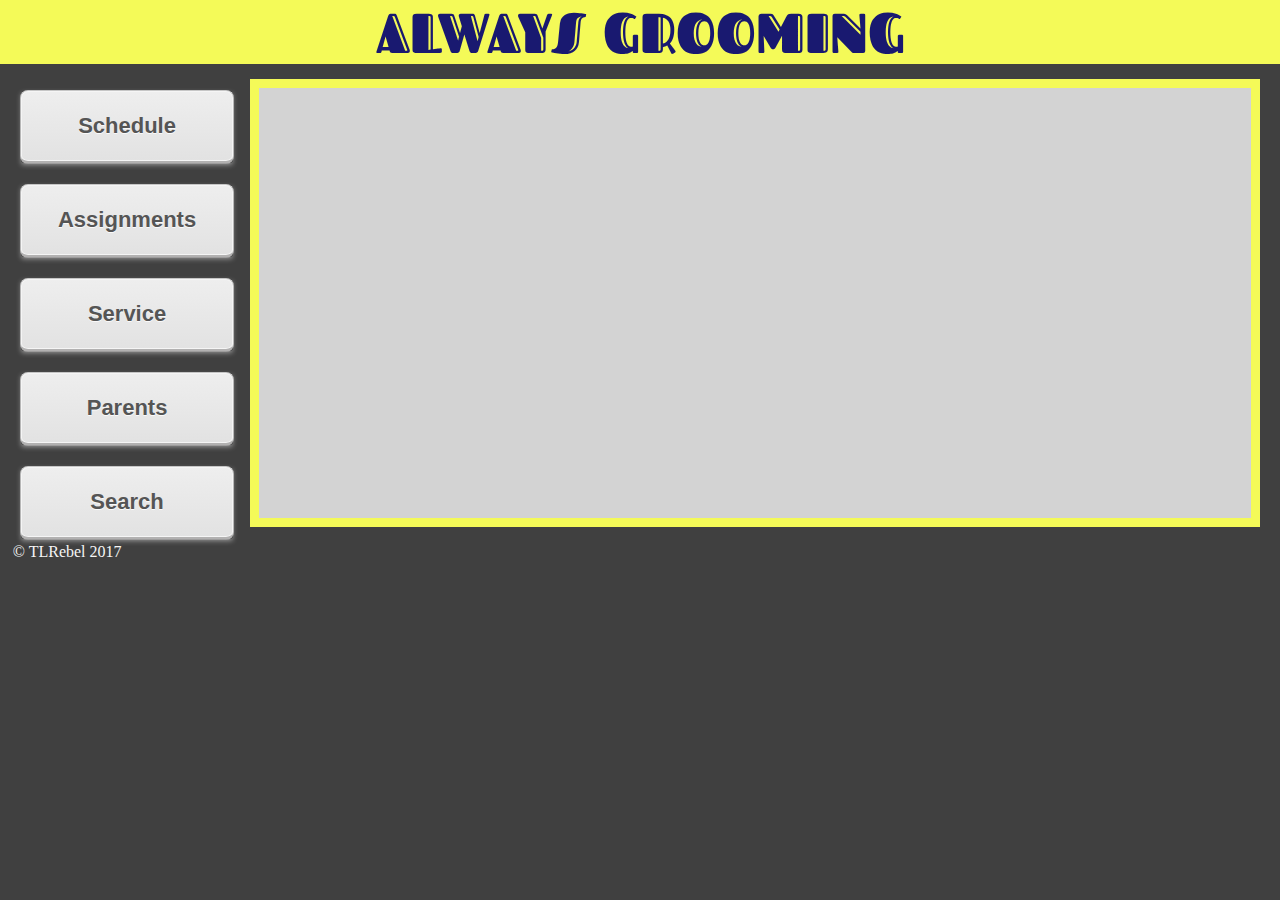
==== index.html @ d345a67b "changed object tags to iframe tags due to bug with object tags with scroll bar." ====
<!DOCTYPE html>
<html lang="en">
    <head>
        <meta charset="utf-8">
        <meta http-equiv="X-UA-Compatible" content="IE=edge">
        <meta name="viewport" content="width=device-width, initial-scale=1">
        <meta name="description" content="Maggie's Groomer site is for the staff working as pet groomers to make things easier for them.">
        <link rel="icon" type="image/png" href="ag.ico">
        <link rel="stylesheet" href="necolasNormalize.css">
        <link rel="stylesheet" href="indexStyle.css"> 
        <link href="https://fonts.googleapis.com/css?family=Fascinate+Inline" rel="stylesheet">
        <script type="text/javascript" src="showNhide.js"></script>
        <title>Always Grooming</title>
    </head>
    <body>
        <h1>ALWAYS GROOMING</h1>
        
        <!-- to display selected links in here for bigger screens -->
        <div id="display"> </div>
        
        <!-- buttons for desktop -->
        <div id="buttons">
        <a href = "#" class="first" onclick="javascript:calender('display', '<iframe src = \'https://calendar.google.com/calendar/embed?src=o9qb4u58aa0vdfsba6hbmu50co%40group.calendar.google.com&ctz=America/New_York\' ></iframe>')">Schedule</a>  
            
        <!-- drop down menu button for desktop -->
        <div>
            <a onclick= "javascript:big()" class="second">Assignments</a>
            <div id="bigDropDown" class="dropdownContent">
                <a href="#" onclick="javascript:morning('display', '<iframe src = \'morningShifts.html\' ></iframe>')">Morning Shift</a>
                <a href="#" onclick="javascript:evening('display', '<iframe src = \'eveningShifts.html\' ></iframe>')">Evening Shift</a>
            </div>
        </div>
      
        <a href = "#" class="third" onclick="javascript:orderList('display', '<iframe src=\'service.html\'></iframe>')">Service</a>
            
        <a href = "#" class="fourth" onclick="javascript:info('display', '<iframe src=\'parentInfo.html\'></iframe>')">Parents</a>
            
        <a href = "#" class="fifth" onclick="javascript:hunt()">Search</a> 
        </div>
        
        <!-- buttons for smaller screens -->
        <div id="tinyButtons">
        <a href = "https://calendar.google.com/calendar/embed?src=o9qb4u58aa0vdfsba6hbmu50co%40group.calendar.google.com&ctz=America/New_York" class="first">Schedule</a>
            
        <!-- drop down menu button for smaller screens -->
        <div>
            <a onclick= "javascript:small()" class="second">Assignments</a>
            <div id="smallDropDown" class="dropdownContent">
                <a href="morningShifts.html">Morning Shifts</a>
                <a href="eveningShifts.html">Evening Shifts</a>
            </div>
        </div> 
        <a href = "service.html" class="third">Service</a>
        <a href = "parentInfo.html" class="fourth">Parents</a>
        <a href = "#" class="fifth">Search</a>
        </div>
        <footer>
            <p>&copy; TLRebel 2017</p>
        </footer>
    </body>
</html>
---- necolasNormalize.css ----
/*! normalize.css v7.0.0 | MIT License | github.com/necolas/normalize.css */

/* Document
   ========================================================================== */

/**
 * 1. Correct the line height in all browsers.
 * 2. Prevent adjustments of font size after orientation changes in
 *    IE on Windows Phone and in iOS.
 */

html {
  line-height: 1.15; /* 1 */
  -ms-text-size-adjust: 100%; /* 2 */
  -webkit-text-size-adjust: 100%; /* 2 */
}

/* Sections
   ========================================================================== */

/**
 * Remove the margin in all browsers (opinionated).
 */

body {
  margin: 0;
}

/**
 * Add the correct display in IE 9-.
 */

article,
aside,
footer,
header,
nav,
section {
  display: block;
}

/**
 * Correct the font size and margin on `h1` elements within `section` and
 * `article` contexts in Chrome, Firefox, and Safari.
 */

h1 {
  font-size: 2em;
  margin: 0.67em 0;
}

/* Grouping content
   ========================================================================== */

/**
 * Add the correct display in IE 9-.
 * 1. Add the correct display in IE.
 */

figcaption,
figure,
main { /* 1 */
  display: block;
}

/**
 * Add the correct margin in IE 8.
 */

figure {
  margin: 1em 40px;
}

/**
 * 1. Add the correct box sizing in Firefox.
 * 2. Show the overflow in Edge and IE.
 */

hr {
  box-sizing: content-box; /* 1 */
  height: 0; /* 1 */
  overflow: visible; /* 2 */
}

/**
 * 1. Correct the inheritance and scaling of font size in all browsers.
 * 2. Correct the odd `em` font sizing in all browsers.
 */

pre {
  font-family: monospace, monospace; /* 1 */
  font-size: 1em; /* 2 */
}

/* Text-level semantics
   ========================================================================== */

/**
 * 1. Remove the gray background on active links in IE 10.
 * 2. Remove gaps in links underline in iOS 8+ and Safari 8+.
 */

a {
  background-color: transparent; /* 1 */
  -webkit-text-decoration-skip: objects; /* 2 */
}

/**
 * 1. Remove the bottom border in Chrome 57- and Firefox 39-.
 * 2. Add the correct text decoration in Chrome, Edge, IE, Opera, and Safari.
 */

abbr[title] {
  border-bottom: none; /* 1 */
  text-decoration: underline; /* 2 */
  text-decoration: underline dotted; /* 2 */
}

/**
 * Prevent the duplicate application of `bolder` by the next rule in Safari 6.
 */

b,
strong {
  font-weight: inherit;
}

/**
 * Add the correct font weight in Chrome, Edge, and Safari.
 */

b,
strong {
  font-weight: bolder;
}

/**
 * 1. Correct the inheritance and scaling of font size in all browsers.
 * 2. Correct the odd `em` font sizing in all browsers.
 */

code,
kbd,
samp {
  font-family: monospace, monospace; /* 1 */
  font-size: 1em; /* 2 */
}

/**
 * Add the correct font style in Android 4.3-.
 */

dfn {
  font-style: italic;
}

/**
 * Add the correct background and color in IE 9-.
 */

mark {
  background-color: #ff0;
  color: #000;
}

/**
 * Add the correct font size in all browsers.
 */

small {
  font-size: 80%;
}

/**
 * Prevent `sub` and `sup` elements from affecting the line height in
 * all browsers.
 */

sub,
sup {
  font-size: 75%;
  line-height: 0;
  position: relative;
  vertical-align: baseline;
}

sub {
  bottom: -0.25em;
}

sup {
  top: -0.5em;
}

/* Embedded content
   ========================================================================== */

/**
 * Add the correct display in IE 9-.
 */

audio,
video {
  display: inline-block;
}

/**
 * Add the correct display in iOS 4-7.
 */

audio:not([controls]) {
  display: none;
  height: 0;
}

/**
 * Remove the border on images inside links in IE 10-.
 */

img {
  border-style: none;
}

/**
 * Hide the overflow in IE.
 */

svg:not(:root) {
  overflow: hidden;
}

/* Forms
   ========================================================================== */

/**
 * 1. Change the font styles in all browsers (opinionated).
 * 2. Remove the margin in Firefox and Safari.
 */

button,
input,
optgroup,
select,
textarea {
  font-family: sans-serif; /* 1 */
  font-size: 100%; /* 1 */
  line-height: 1.15; /* 1 */
  margin: 0; /* 2 */
}

/**
 * Show the overflow in IE.
 * 1. Show the overflow in Edge.
 */

button,
input { /* 1 */
  overflow: visible;
}

/**
 * Remove the inheritance of text transform in Edge, Firefox, and IE.
 * 1. Remove the inheritance of text transform in Firefox.
 */

button,
select { /* 1 */
  text-transform: none;
}

/**
 * 1. Prevent a WebKit bug where (2) destroys native `audio` and `video`
 *    controls in Android 4.
 * 2. Correct the inability to style clickable types in iOS and Safari.
 */

button,
html [type="button"], /* 1 */
[type="reset"],
[type="submit"] {
  -webkit-appearance: button; /* 2 */
}

/**
 * Remove the inner border and padding in Firefox.
 */

button::-moz-focus-inner,
[type="button"]::-moz-focus-inner,
[type="reset"]::-moz-focus-inner,
[type="submit"]::-moz-focus-inner {
  border-style: none;
  padding: 0;
}

/**
 * Restore the focus styles unset by the previous rule.
 */

button:-moz-focusring,
[type="button"]:-moz-focusring,
[type="reset"]:-moz-focusring,
[type="submit"]:-moz-focusring {
  outline: 1px dotted ButtonText;
}

/**
 * Correct the padding in Firefox.
 */

fieldset {
  padding: 0.35em 0.75em 0.625em;
}

/**
 * 1. Correct the text wrapping in Edge and IE.
 * 2. Correct the color inheritance from `fieldset` elements in IE.
 * 3. Remove the padding so developers are not caught out when they zero out
 *    `fieldset` elements in all browsers.
 */

legend {
  box-sizing: border-box; /* 1 */
  color: inherit; /* 2 */
  display: table; /* 1 */
  max-width: 100%; /* 1 */
  padding: 0; /* 3 */
  white-space: normal; /* 1 */
}

/**
 * 1. Add the correct display in IE 9-.
 * 2. Add the correct vertical alignment in Chrome, Firefox, and Opera.
 */

progress {
  display: inline-block; /* 1 */
  vertical-align: baseline; /* 2 */
}

/**
 * Remove the default vertical scrollbar in IE.
 */

textarea {
  overflow: auto;
}

/**
 * 1. Add the correct box sizing in IE 10-.
 * 2. Remove the padding in IE 10-.
 */

[type="checkbox"],
[type="radio"] {
  box-sizing: border-box; /* 1 */
  padding: 0; /* 2 */
}

/**
 * Correct the cursor style of increment and decrement buttons in Chrome.
 */

[type="number"]::-webkit-inner-spin-button,
[type="number"]::-webkit-outer-spin-button {
  height: auto;
}

/**
 * 1. Correct the odd appearance in Chrome and Safari.
 * 2. Correct the outline style in Safari.
 */

[type="search"] {
  -webkit-appearance: textfield; /* 1 */
  outline-offset: -2px; /* 2 */
}

/**
 * Remove the inner padding and cancel buttons in Chrome and Safari on macOS.
 */

[type="search"]::-webkit-search-cancel-button,
[type="search"]::-webkit-search-decoration {
  -webkit-appearance: none;
}

/**
 * 1. Correct the inability to style clickable types in iOS and Safari.
 * 2. Change font properties to `inherit` in Safari.
 */

::-webkit-file-upload-button {
  -webkit-appearance: button; /* 1 */
  font: inherit; /* 2 */
}

/* Interactive
   ========================================================================== */

/*
 * Add the correct display in IE 9-.
 * 1. Add the correct display in Edge, IE, and Firefox.
 */

details, /* 1 */
menu {
  display: block;
}

/*
 * Add the correct display in all browsers.
 */

summary {
  display: list-item;
}

/* Scripting
   ========================================================================== */

/**
 * Add the correct display in IE 9-.
 */

canvas {
  display: inline-block;
}

/**
 * Add the correct display in IE.
 */

template {
  display: none;
}

/* Hidden
   ========================================================================== */

/**
 * Add the correct display in IE 10-.
 */

[hidden] {
  display: none;
}
---- indexStyle.css ----
/* NOTE: The styling of anchor links into buttons was inspired by Chunky 3D Web Buttons which were taken from:  - http://www.premiumpixels.com/freebies/chunky-3d-webbuttons-psd/
--I have made some changes in the coding that I have selected to style my "buttons". */

/* all the anchors to turn into buttons in vertical alignment */
.first, .second, .third, .fourth, .fifth{
    -moz-box-shadow: inset 0 0 0 1px #63ad0d;
    -webkit-box-shadow: inset 0 0 0 1px #63ad0d;
    -moz-border-radius: 8px;
    -webkit-border-radius: 8px;
    background: #eee;
    background: -webkit-gradient(linear, 0 0, 0 bottom, from(#eee), to(#e2e2e2));
    background: -moz-linear-gradient(#eee, #e2e2e2);
    background: linear-gradient(#eee, #e2e2e2);
    border: solid 1px #d0d0d0;
    border-bottom: solid 3px #b2b1b1;
    border-radius: 8px;
    box-shadow: inset 0 0 0 1px #f5f5f5;
    color: #555;
    display: block;
    font: bold 22px Arial, Helvetica, Clean, sans-serif;
    height: 50px;
    line-height: 50px;
    margin: 0 20px 20px 15px;
    padding: 10px 20px;
    position: relative;
    text-align: center;
    text-decoration: none;
    text-shadow: 0 1px 0 #fafafa; 
}

/* to give illusions of buttons being pressed and buttons being in 3d form */
a.first:active::before, a.second:active::before, a.third:active::before, a.fourt:active::before, a.fifth:active::before{ 
    padding: 1px 0 0; 
}
    
a.first:hover, a.second:hover, a.third:hover, a.fourth:hover, a.fifth:hover {
    background: #e4e4e4;
    background: -webkit-gradient(linear, 0 0, 0 bottom, from(#e4e4e4), to(#ededed));
    background: -moz-linear-gradient(#e4e4e4, #ededed);
    background: linear-gradient(#e4e4e4, #ededed);
    border: solid 1px #c2c2c2;
    border-bottom: solid 3px #b2b1b1;
    box-shadow: inset 0 0 0 1px #efefef; 
}
    
a.first:active, a.second:active, a.third:active, a.fourth:active, a.fifth:active {
    background: #dfdfdf;
    background: -webkit-gradient(linear, 0 0, 0 bottom, from(#dfdfdf), to(#e3e3e3));
    background: -moz-linear-gradient(#dfdfdf, #e3e3e3);
    background: linear-gradient(#dfdfdf, #e3e3e3);
    border: solid 1px #959595;
    box-shadow: inset 0 10px 15px 0 #c4c4c4;
    top: 2px;
} 

/* Shadow of the buttons illusion */
a.first::before, a.second::before, a.third::before, a.fourth::before, a.fifth::before {
    -webkit-border-radius: 3px;
    -moz-border-radius: 3px;
    -webkit-box-shadow: #959595 0 2px 5px;
    -moz-box-shadow: #959595 0 2px 5px;
    border-radius: 3px;
    box-shadow: #959595 0 2px 5px;
    content: "";
    display: block;
    height: 100%;
    left: 0;
    padding: 2px 0 0;
    position: absolute;
    top: 0;
    width: 100%; 
}

/* Dropdown Content (Hidden by Default) */
.dropdownContent {
    display: none;
    position: absolute;
    background-color: #F4FA58; 
    box-shadow: 0px 8px 16px 0px rgba(0,0,0,0.2);
    z-index: 1;
}

/* Links inside the dropdown */
.dropdownContent a {
    color: darkblue;
    padding: 10px 20px;
    text-decoration: none;
    display: block;
    text-align: center;
}

/* Change color of dropdown links on hover */
.dropdownContent a:hover {
    background-color: darkkhaki;
    border-radius: 8px;
}

/* Show the dropdown menu */
.show {
    display: block;
}

h1{ 
    text-align: center;
    font-size: 56px;
    font-family: 'Fascinate Inline', cursive;
}

footer{
    color: whitesmoke;
    position: relative;
    padding-left: 1%;
    padding-top: 0%;
    height: 30px;
}

/*  mediaQuery for different screen sizes */

/* I have chosen two break points which is desktop and tablet size. I know there could be several more break points to make this prettier and will do so in the future. */

/* tablet screen size  */
@media screen and (max-width: 800px){
    #tinyButtons{
        margin-left: 2%;
        margin-right: 0%;
    }
    
    body{ 
        background: rgb(60, 60, 60);
    }
    
    h1{
        color: darkgray;
        margin-left: 1%;
        font-size: 42px;
    }
    
    /* to position the drop down menu content for smaller screens */
    #smallDropDown{
        margin-left: 6%;
        margin-top: -4%;
        width: 85%;
        border-bottom-left-radius: 8px;
        border-bottom-right-radius: 8px;
    }
    
    /* To hide the buttons created for desktop */
    #buttons{
        display: none;
    }
    
    /* making the buttons stretch across the screen */
    .first, .second, .third, .fourth, .fifth{
       margin-right: 4%;
    }
}

/* desktop/laptop size */
@media screen and (min-width: 800px){
   body{
       background-color: #404040;
       padding-left: 0%;
       display: 100%;
    }
    
    h1{
        color: midnightblue;
        margin-top: 0px;
        margin-bottom: 15px;
        background-color: #F4FA58;
    }
    
    a.first, a.second, a.third, a.fourth, a.fifth{
        width: 80%;
    }
    
    .dropdownContent{
         min-width: 80%;
    }
    
    /* to move dropdown content */
    #bigDropDown{
        margin-left: 9%;
        margin-top: -9%;
        width: 95%;
        border-bottom-left-radius: 8px;
        border-bottom-right-radius: 8px;
    }
    
    /* To hide the buttons created for smaller screens */
    #tinyButtons{
        display: none;
    }
    
    /* Positioning the buttons on the left side */
    #buttons{
        position: absolute;
        left: 5px;
        top: 90px;
    }
    
    /* Creating the space to display selected href links */
    #display{
        margin-left: 250px;
        margin-right: 20px;
        overflow: hidden;
        border: 9px solid #F4FA58;
        height: 430px;
        background-color: lightgray;
    }
    
    /* Styling the displayed link to fit into the content area */
    object, iframe{
        height: 100%;
        width: 100%;
        overflow: hidden;
    }
}
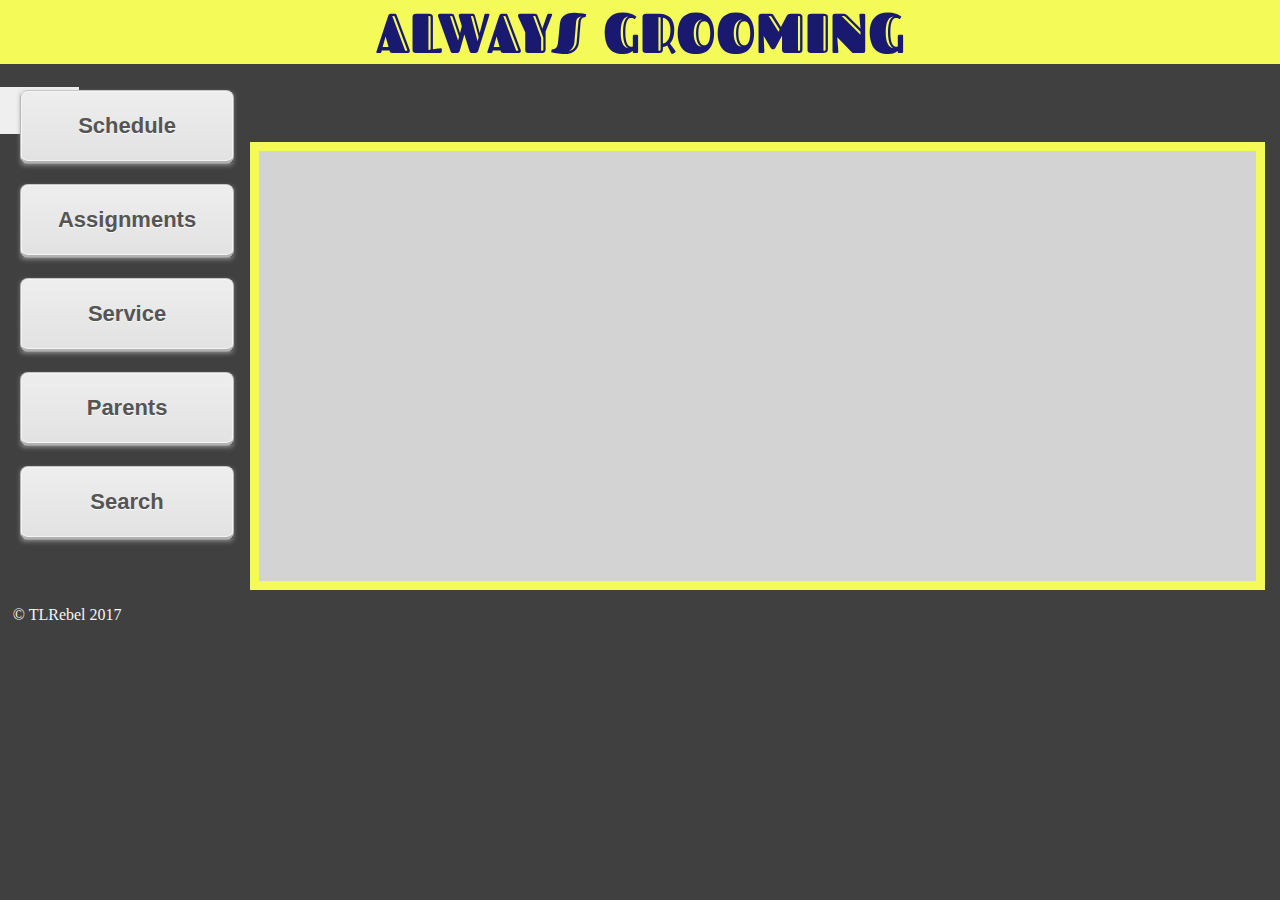
==== commit 99fd7565: "created new css file for login button, styled eveingshifts and added more javascript to js file. Sti" ====
--- a/index.html
+++ b/index.html
@@ -8,13 +8,40 @@
         <link rel="icon" type="image/png" href="ag.ico">
         <link rel="stylesheet" href="necolasNormalize.css">
         <link rel="stylesheet" href="indexStyle.css"> 
+        <link rel="stylesheet" href="log.css">
         <link href="https://fonts.googleapis.com/css?family=Fascinate+Inline" rel="stylesheet">
-        <script type="text/javascript" src="showNhide.js"></script>
+        <script type="text/javascript" src="stuff.js"></script>
         <title>Always Grooming</title>
     </head>
     <body>
         <h1>ALWAYS GROOMING</h1>
         
+        <!-- Log in/ Log out -->
+        <!-- Button to open the modal login form -->
+<button onclick="document.getElementById('id01').style.display='block'" style="width:auto;">Login</button>
+
+<div id="id01" class="modal">
+  
+  <form class="modal-content animate" action="/action_page.php">
+
+    <div class="box">
+      <label><b>Username</b></label>
+      <input type="text" placeholder="Enter Username" name="uname" required>
+
+      <label><b>Password</b></label>
+      <input type="password" placeholder="Enter Password" name="psw" required>
+        
+      <button type="submit" id="login">Login</button>
+      <input type="checkbox" checked="checked"> Remember me
+    </div>
+
+    <div class="box" style="background-color:#f1f1f1">
+      <button type="button" onclick="document.getElementById('id01').style.display='none'" class="cancelbtn">Cancel</button>
+      <span class="psw">Forgot <a href="#">password?</a></span>
+    </div>
+  </form>
+</div>
+
         <!-- to display selected links in here for bigger screens -->
         <div id="display"> </div>
         
@@ -35,7 +62,7 @@
             
         <a href = "#" class="fourth" onclick="javascript:info('display', '<iframe src=\'parentInfo.html\'></iframe>')">Parents</a>
             
-        <a href = "#" class="fifth" onclick="javascript:hunt()">Search</a> 
+        <a href = "#" class="fifth" onclick="javascript:searchButton()">Search</a> 
         </div>
         
         <!-- buttons for smaller screens -->
@@ -46,13 +73,13 @@
         <div>
             <a onclick= "javascript:small()" class="second">Assignments</a>
             <div id="smallDropDown" class="dropdownContent">
-                <a href="morningShifts.html">Morning Shifts</a>
-                <a href="eveningShifts.html">Evening Shifts</a>
+                <a href="morningShifts.html" onclick="javascript:morning()">Morning Shifts</a>
+                <a href="eveningShifts.html" onclick="javascript:evening()">Evening Shifts</a>
             </div>
         </div> 
-        <a href = "service.html" class="third">Service</a>
-        <a href = "parentInfo.html" class="fourth">Parents</a>
-        <a href = "#" class="fifth">Search</a>
+        <a href = "service.html" class="third" onclick="javascript:orderList">Service</a>
+        <a href = "parentInfo.html" class="fourth" onclick="javascript:info">Parents</a>
+        <a href = "#" class="fifth" onclick="javascript:searchButton()">Search</a>
         </div>
         <footer>
             <p>&copy; TLRebel 2017</p>
--- a/indexStyle.css
+++ b/indexStyle.css
@@ -118,8 +118,8 @@
 
 /* I have chosen two break points which is desktop and tablet size. I know there could be several more break points to make this prettier and will do so in the future. */
 
-/* tablet screen size  */
-@media screen and (max-width: 800px){
+/* tablet screen size in vertical view */
+@media screen and (max-width: 800px) {
     #tinyButtons{
         margin-left: 2%;
         margin-right: 0%;
@@ -202,7 +202,7 @@
     /* Creating the space to display selected href links */
     #display{
         margin-left: 250px;
-        margin-right: 20px;
+        margin-right: 15px;
         overflow: hidden;
         border: 9px solid #F4FA58;
         height: 430px;
@@ -210,7 +210,7 @@
     }
     
     /* Styling the displayed link to fit into the content area */
-    object, iframe{
+    iframe{
         height: 100%;
         width: 100%;
         overflow: hidden;
--- a/log.css
+++ b/log.css
@@ -0,0 +1,97 @@
+/* Full-width input fields */
+input[type=text], input[type=password] {
+    width: 100%;
+    padding: 12px 20px;
+    margin: 8px 0;
+    display: inline-block;
+    border: 4px solid #F4FA58;
+    box-sizing: border-box;
+}
+
+/* Set a style for all buttons */
+button {
+    color: whitesmoke;
+    padding: 14px 20px;
+    margin: 8px 0;
+    border: none;
+    cursor: pointer;
+    width: 100%;
+}
+#signIn{
+    color: black;
+    float: right;
+}
+#login{
+     background-color: #F4FA58;
+    color: darkslategray;
+}
+
+button:hover {
+    opacity: 0.8;
+}
+
+.cancelbtn {
+    width: auto;
+    padding: 10px 18px;
+    background-color: #f44336;
+}
+
+.box {
+    padding: 16px;
+}
+
+span.psw {
+    float: right;
+    padding-top: 16px;
+}
+
+/* The Modal (background) */
+.modal {
+    display: none; /* Hidden by default */
+    position: fixed; /* Stay in place */
+    z-index: 1; /* Sit on top */
+    left: 0;
+    top: 0;
+    width: 100%; /* Full width */
+    height: 100%; /* Full height */
+    overflow: auto; /* Enable scroll if needed */
+    background-color: #404040; /* Fallback color */
+    background-color: rgba(0,0,0,0.4); /* Black w/ opacity */
+    padding-top: 60px;
+}
+
+/* Modal Content/Box */
+.modal-content {
+    background-color: #404040;
+    margin: 5% auto 15% auto; /* 5% from the top, 15% from the bottom and centered */
+    border: 1px solid #888;
+    width: 50%; /* Could be more or less, depending on screen size */
+    color: aliceblue;
+}
+
+/* Add Zoom Animation */
+.animate {
+    -webkit-animation: animatezoom 0.6s;
+    animation: animatezoom 0.6s
+}
+
+@-webkit-keyframes animatezoom {
+    from {-webkit-transform: scale(0)} 
+    to {-webkit-transform: scale(1)}
+}
+    
+@keyframes animatezoom {
+    from {transform: scale(0)} 
+    to {transform: scale(1)}
+}
+
+/* Change styles for span and cancel button on extra small screens */
+@media screen and (max-width: 300px) {
+    span.psw {
+       display: block;
+       float: none;
+    }
+    .cancelbtn {
+       width: 100%;
+    }
+}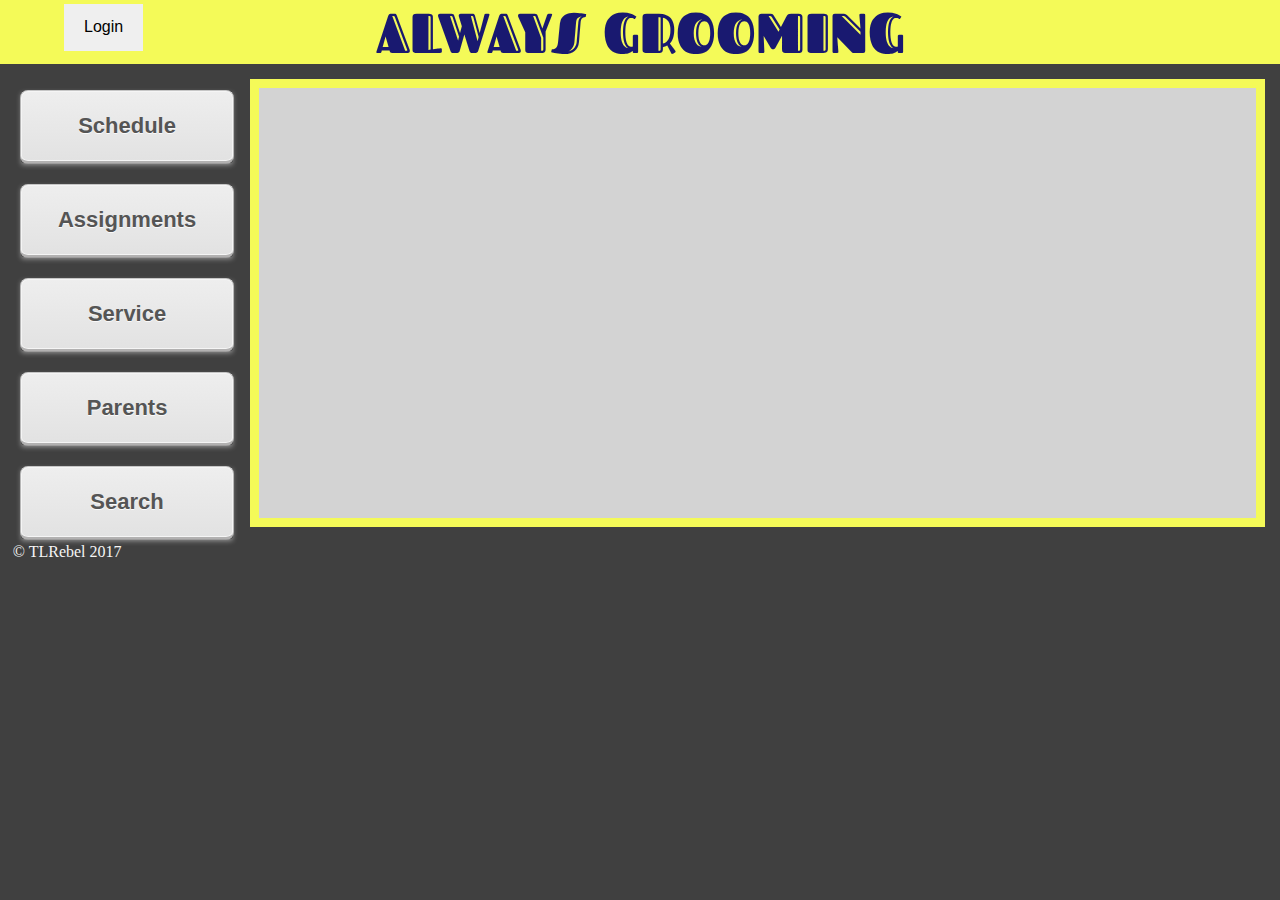
==== commit d56ead15: "fixed login button and some stuff." ====
--- a/index.html
+++ b/index.html
@@ -18,11 +18,11 @@
         
         <!-- Log in/ Log out -->
         <!-- Button to open the modal login form -->
-<button onclick="document.getElementById('id01').style.display='block'" style="width:auto;">Login</button>
+<button id="signIn" onclick="document.getElementById('id01').style.display='block'" style="width:auto;">Login</button>
 
 <div id="id01" class="modal">
   
-  <form class="modal-content animate" action="/action_page.php">
+  <form class="modal-content animate" action="/action_page.php"><!--how to use pop up window to say not implemented? -->
 
     <div class="box">
       <label><b>Username</b></label>
@@ -35,7 +35,7 @@
       <input type="checkbox" checked="checked"> Remember me
     </div>
 
-    <div class="box" style="background-color:#f1f1f1">
+    <div class="box">
       <button type="button" onclick="document.getElementById('id01').style.display='none'" class="cancelbtn">Cancel</button>
       <span class="psw">Forgot <a href="#">password?</a></span>
     </div>
--- a/indexStyle.css
+++ b/indexStyle.css
@@ -131,8 +131,9 @@
     
     h1{
         color: darkgray;
-        margin-left: 1%;
+        margin-left: 4%;
         font-size: 42px;
+        
     }
     
     /* to position the drop down menu content for smaller screens */
--- a/log.css
+++ b/log.css
@@ -19,7 +19,9 @@
 }
 #signIn{
     color: black;
-    float: right;
+    float: left;
+    margin-left: 5%;
+    margin-top: -75px;
 }
 #login{
      background-color: #F4FA58;
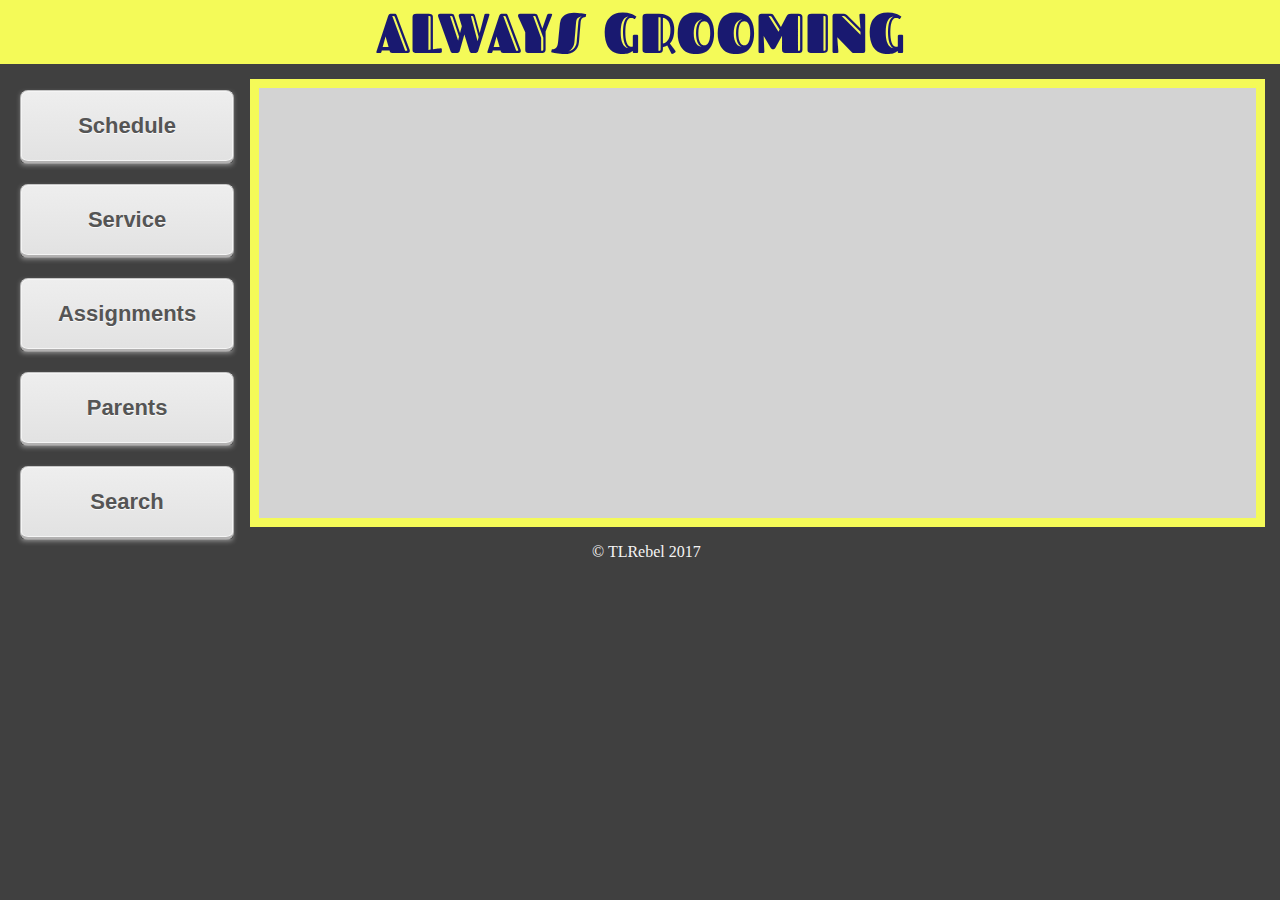
==== commit 3f21f3ec: "Deleted files, cleaned up the codings, and renamed the file from stuff.js to magic.js." ====
--- a/index.html
+++ b/index.html
@@ -8,78 +8,32 @@
         <link rel="icon" type="image/png" href="ag.ico">
         <link rel="stylesheet" href="necolasNormalize.css">
         <link rel="stylesheet" href="indexStyle.css"> 
-        <link rel="stylesheet" href="log.css">
         <link href="https://fonts.googleapis.com/css?family=Fascinate+Inline" rel="stylesheet">
-        <script type="text/javascript" src="stuff.js"></script>
+        <script type="text/javascript" src="magic.js"></script>
         <title>Always Grooming</title>
     </head>
     <body>
         <h1>ALWAYS GROOMING</h1>
         
-        <!-- Log in/ Log out -->
-        <!-- Button to open the modal login form -->
-<button id="signIn" onclick="document.getElementById('id01').style.display='block'" style="width:auto;">Login</button>
-
-<div id="id01" class="modal">
-  
-  <form class="modal-content animate" action="/action_page.php"><!--how to use pop up window to say not implemented? -->
-
-    <div class="box">
-      <label><b>Username</b></label>
-      <input type="text" placeholder="Enter Username" name="uname" required>
-
-      <label><b>Password</b></label>
-      <input type="password" placeholder="Enter Password" name="psw" required>
-        
-      <button type="submit" id="login">Login</button>
-      <input type="checkbox" checked="checked"> Remember me
-    </div>
-
-    <div class="box">
-      <button type="button" onclick="document.getElementById('id01').style.display='none'" class="cancelbtn">Cancel</button>
-      <span class="psw">Forgot <a href="#">password?</a></span>
-    </div>
-  </form>
-</div>
-
         <!-- to display selected links in here for bigger screens -->
         <div id="display"> </div>
         
         <!-- buttons for desktop -->
         <div id="buttons">
-        <a href = "#" class="first" onclick="javascript:calender('display', '<iframe src = \'https://calendar.google.com/calendar/embed?src=o9qb4u58aa0vdfsba6hbmu50co%40group.calendar.google.com&ctz=America/New_York\' ></iframe>')">Schedule</a>  
-            
-        <!-- drop down menu button for desktop -->
-        <div>
-            <a onclick= "javascript:big()" class="second">Assignments</a>
-            <div id="bigDropDown" class="dropdownContent">
-                <a href="#" onclick="javascript:morning('display', '<iframe src = \'morningShifts.html\' ></iframe>')">Morning Shift</a>
-                <a href="#" onclick="javascript:evening('display', '<iframe src = \'eveningShifts.html\' ></iframe>')">Evening Shift</a>
-            </div>
-        </div>
-      
-        <a href = "#" class="third" onclick="javascript:orderList('display', '<iframe src=\'service.html\'></iframe>')">Service</a>
-            
-        <a href = "#" class="fourth" onclick="javascript:info('display', '<iframe src=\'parentInfo.html\'></iframe>')">Parents</a>
-            
-        <a href = "#" class="fifth" onclick="javascript:searchButton()">Search</a> 
+            <a href = "#" class="first" onclick="javascript:calender('display', '<iframe src = \'https://calendar.google.com/calendar/embed?src=o9qb4u58aa0vdfsba6hbmu50co%40group.calendar.google.com&ctz=America/New_York\' ></iframe>')">Schedule</a>  
+            <a href = "#" class="second" onclick="javascript:orderList('display', '<iframe src=\'service.html\'></iframe>')">Service</a>
+            <a href="#" onclick= "javascript:notReady()" class="third">Assignments</a>
+            <a href = "#" class="fourth" onclick="javascript:notReady()">Parents</a>
+            <a href = "#" class="fifth" onclick="javascript:notReady()">Search</a> 
         </div>
         
         <!-- buttons for smaller screens -->
         <div id="tinyButtons">
-        <a href = "https://calendar.google.com/calendar/embed?src=o9qb4u58aa0vdfsba6hbmu50co%40group.calendar.google.com&ctz=America/New_York" class="first">Schedule</a>
-            
-        <!-- drop down menu button for smaller screens -->
-        <div>
-            <a onclick= "javascript:small()" class="second">Assignments</a>
-            <div id="smallDropDown" class="dropdownContent">
-                <a href="morningShifts.html" onclick="javascript:morning()">Morning Shifts</a>
-                <a href="eveningShifts.html" onclick="javascript:evening()">Evening Shifts</a>
-            </div>
-        </div> 
-        <a href = "service.html" class="third" onclick="javascript:orderList">Service</a>
-        <a href = "parentInfo.html" class="fourth" onclick="javascript:info">Parents</a>
-        <a href = "#" class="fifth" onclick="javascript:searchButton()">Search</a>
+            <a href = "https://calendar.google.com/calendar/embed?src=o9qb4u58aa0vdfsba6hbmu50co%40group.calendar.google.com&ctz=America/New_York" class="first">Schedule</a>
+            <a href = "service.html" class="second" onclick="javascript:orderList">Service</a>
+            <a href="#" onclick= "javascript:notReady()" class="third">Assignments</a>
+            <a href = "#" class="fourth" onclick="javascript:notReady()">Parents</a>
+            <a href = "#" class="fifth" onclick="javascript:notReady()">Search</a>
         </div>
         <footer>
             <p>&copy; TLRebel 2017</p>
--- a/indexStyle.css
+++ b/indexStyle.css
@@ -71,35 +71,6 @@
     width: 100%; 
 }
 
-/* Dropdown Content (Hidden by Default) */
-.dropdownContent {
-    display: none;
-    position: absolute;
-    background-color: #F4FA58; 
-    box-shadow: 0px 8px 16px 0px rgba(0,0,0,0.2);
-    z-index: 1;
-}
-
-/* Links inside the dropdown */
-.dropdownContent a {
-    color: darkblue;
-    padding: 10px 20px;
-    text-decoration: none;
-    display: block;
-    text-align: center;
-}
-
-/* Change color of dropdown links on hover */
-.dropdownContent a:hover {
-    background-color: darkkhaki;
-    border-radius: 8px;
-}
-
-/* Show the dropdown menu */
-.show {
-    display: block;
-}
-
 h1{ 
     text-align: center;
     font-size: 56px;
@@ -112,13 +83,12 @@
     padding-left: 1%;
     padding-top: 0%;
     height: 30px;
+    text-align: center;
 }
 
-/*  mediaQuery for different screen sizes */
-
-/* I have chosen two break points which is desktop and tablet size. I know there could be several more break points to make this prettier and will do so in the future. */
-
-/* tablet screen size in vertical view */
+/*  mediaQuery for different screen sizes 
+    tablet screen size in vertical view 
+*/
 @media screen and (max-width: 800px) {
     #tinyButtons{
         margin-left: 2%;
@@ -134,15 +104,6 @@
         margin-left: 4%;
         font-size: 42px;
         
-    }
-    
-    /* to position the drop down menu content for smaller screens */
-    #smallDropDown{
-        margin-left: 6%;
-        margin-top: -4%;
-        width: 85%;
-        border-bottom-left-radius: 8px;
-        border-bottom-right-radius: 8px;
     }
     
     /* To hide the buttons created for desktop */
@@ -175,19 +136,6 @@
         width: 80%;
     }
     
-    .dropdownContent{
-         min-width: 80%;
-    }
-    
-    /* to move dropdown content */
-    #bigDropDown{
-        margin-left: 9%;
-        margin-top: -9%;
-        width: 95%;
-        border-bottom-left-radius: 8px;
-        border-bottom-right-radius: 8px;
-    }
-    
     /* To hide the buttons created for smaller screens */
     #tinyButtons{
         display: none;
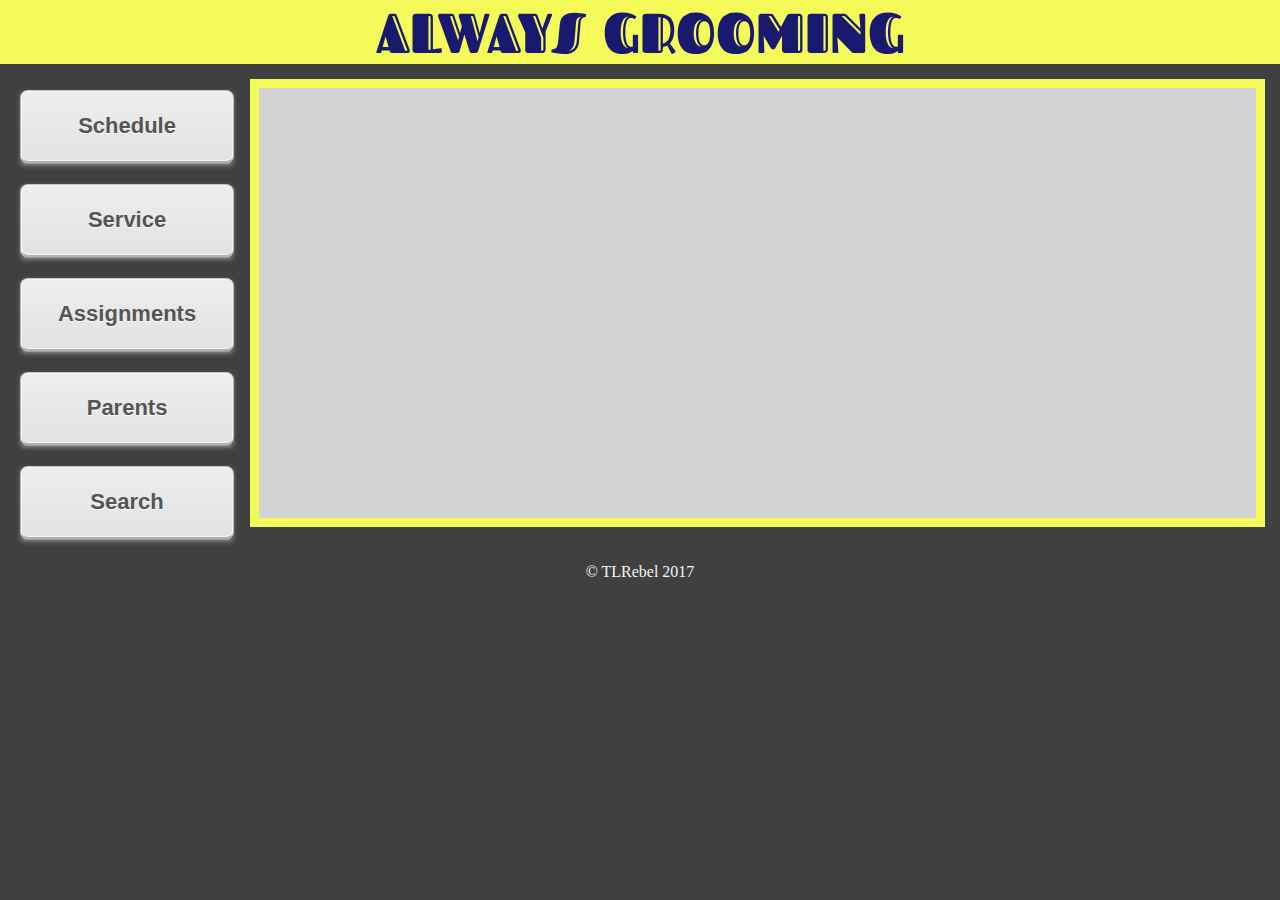
==== commit f5aefe35: "still trying to fix the flow on safari browser." ====
--- a/index.html
+++ b/index.html
@@ -9,7 +9,7 @@
         <link rel="stylesheet" href="necolasNormalize.css">
         <link rel="stylesheet" href="indexStyle.css"> 
         <link href="https://fonts.googleapis.com/css?family=Fascinate+Inline" rel="stylesheet">
-        <script type="text/javascript" src="magic.js"></script>
+        
         <title>Always Grooming</title>
     </head>
     <body>
@@ -35,6 +35,7 @@
             <a href = "#" class="fourth" onclick="javascript:notReady()">Parents</a>
             <a href = "#" class="fifth" onclick="javascript:notReady()">Search</a>
         </div>
+        <script type="text/javascript" src="magic.js"></script>
         <footer>
             <p>&copy; TLRebel 2017</p>
         </footer>
--- a/indexStyle.css
+++ b/indexStyle.css
@@ -80,16 +80,14 @@
 footer{
     color: whitesmoke;
     position: relative;
-    padding-left: 1%;
-    padding-top: 0%;
-    height: 30px;
     text-align: center;
+    bottom: -20px;
 }
 
 /*  mediaQuery for different screen sizes 
     tablet screen size in vertical view 
 */
-@media screen and (max-width: 800px) {
+@media screen and (max-width: 700px) {
     #tinyButtons{
         margin-left: 2%;
         margin-right: 0%;
@@ -97,6 +95,8 @@
     
     body{ 
         background: rgb(60, 60, 60);
+        height: auto;
+        display:flex;
     }
     
     h1{
@@ -106,8 +106,8 @@
         
     }
     
-    /* To hide the buttons created for desktop */
-    #buttons{
+    /* To hide the buttons created for desktop and iframe when resizing from desktop to smaller screens */
+    #buttons, iframe{
         display: none;
     }
     
@@ -118,11 +118,10 @@
 }
 
 /* desktop/laptop size */
-@media screen and (min-width: 800px){
+@media screen and (min-width: 700px){
    body{
        background-color: #404040;
        padding-left: 0%;
-       display: 100%;
     }
     
     h1{
@@ -152,16 +151,16 @@
     #display{
         margin-left: 250px;
         margin-right: 15px;
-        overflow: hidden;
         border: 9px solid #F4FA58;
         height: 430px;
-        background-color: lightgray;
+        background-color: lightgray; 
+        overflow: scroll;
     }
     
     /* Styling the displayed link to fit into the content area */
     iframe{
         height: 100%;
         width: 100%;
-        overflow: hidden;
+        
     }
 }
